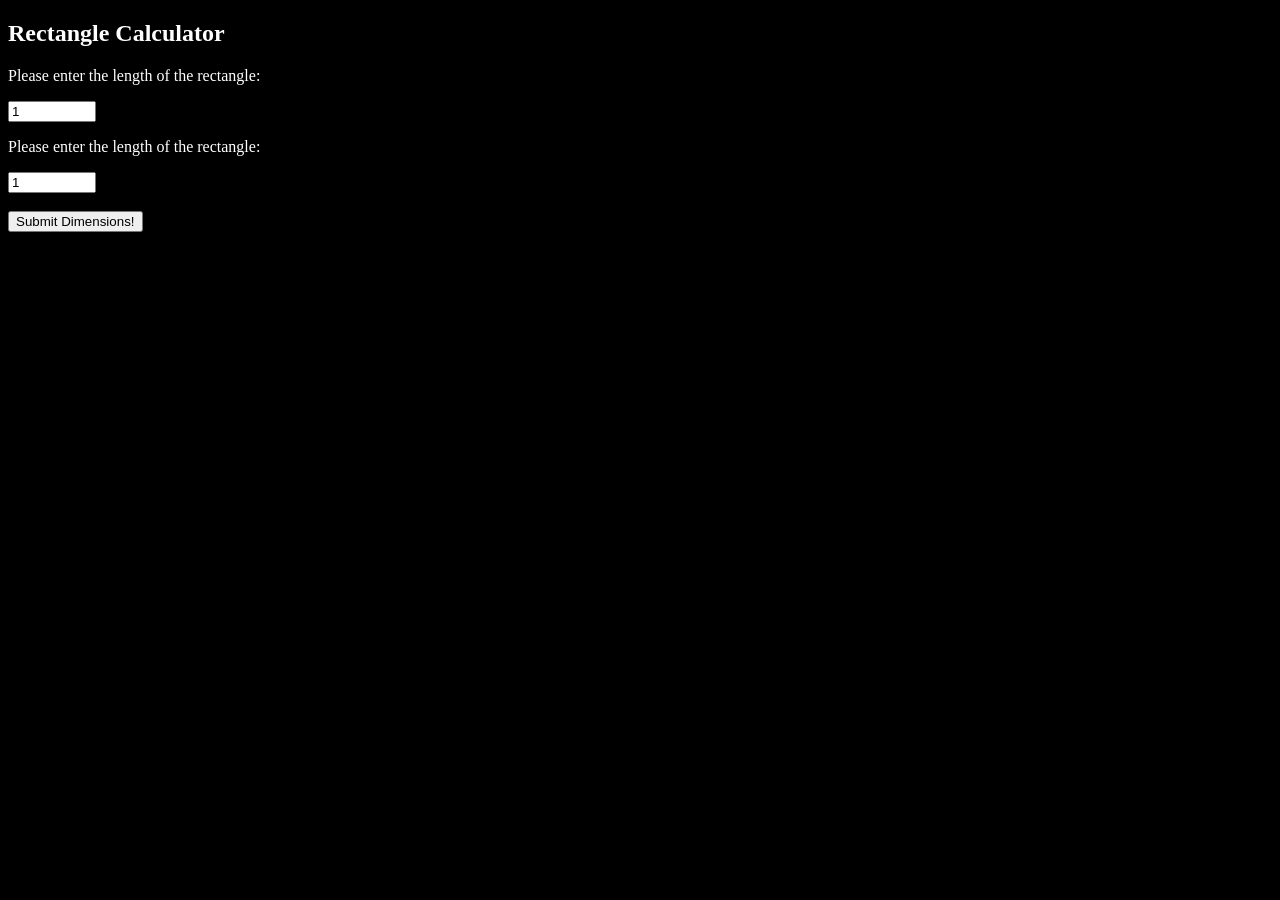
==== web/CalculatorLabOneIndex.html @ 58411438 "" ====
<!DOCTYPE html>
<!--
To change this license header, choose License Headers in Project Properties.
To change this template file, choose Tools | Templates
and open the template in the editor.
-->
<html>
    <head>
        <title>Rectangle Calculator</title>
        <meta charset="UTF-8">
        <meta name="viewport" content="width=device-width, initial-scale=1.0">
        <link rel="stylesheet" type="text/css" href="css.css">
    </head>
    <body>
        <div>
            <h2>Rectangle Calculator</h2>
            <p>Please enter the length of the rectangle:</p>
            <form id="RectangleCalculator" name="RectangleCalculator" action="MainController" method="post">
            <input type="number" name="RectangleLength" min="1" max="9000000" value="1" required>
            <p>Please enter the length of the rectangle:</p>
            <input type="number" name="RectangleWidth" min="1" max="9000000" value="1" required>
            <br><br>
            <input type="submit" id="RectangleSubmit" name="RectangleSubmit" value="Submit Dimensions!">
            </form>
            
        </div>
    </body>
</html>
---- web/css.css ----
/*
To change this license header, choose License Headers in Project Properties.
To change this template file, choose Tools | Templates
and open the template in the editor.
*/
/* 
    Created on : Sep 8, 2015, 12:56:55 AM
    Author     : Lucifur
*/

body
{
    color: white;
    background-color: black;
}
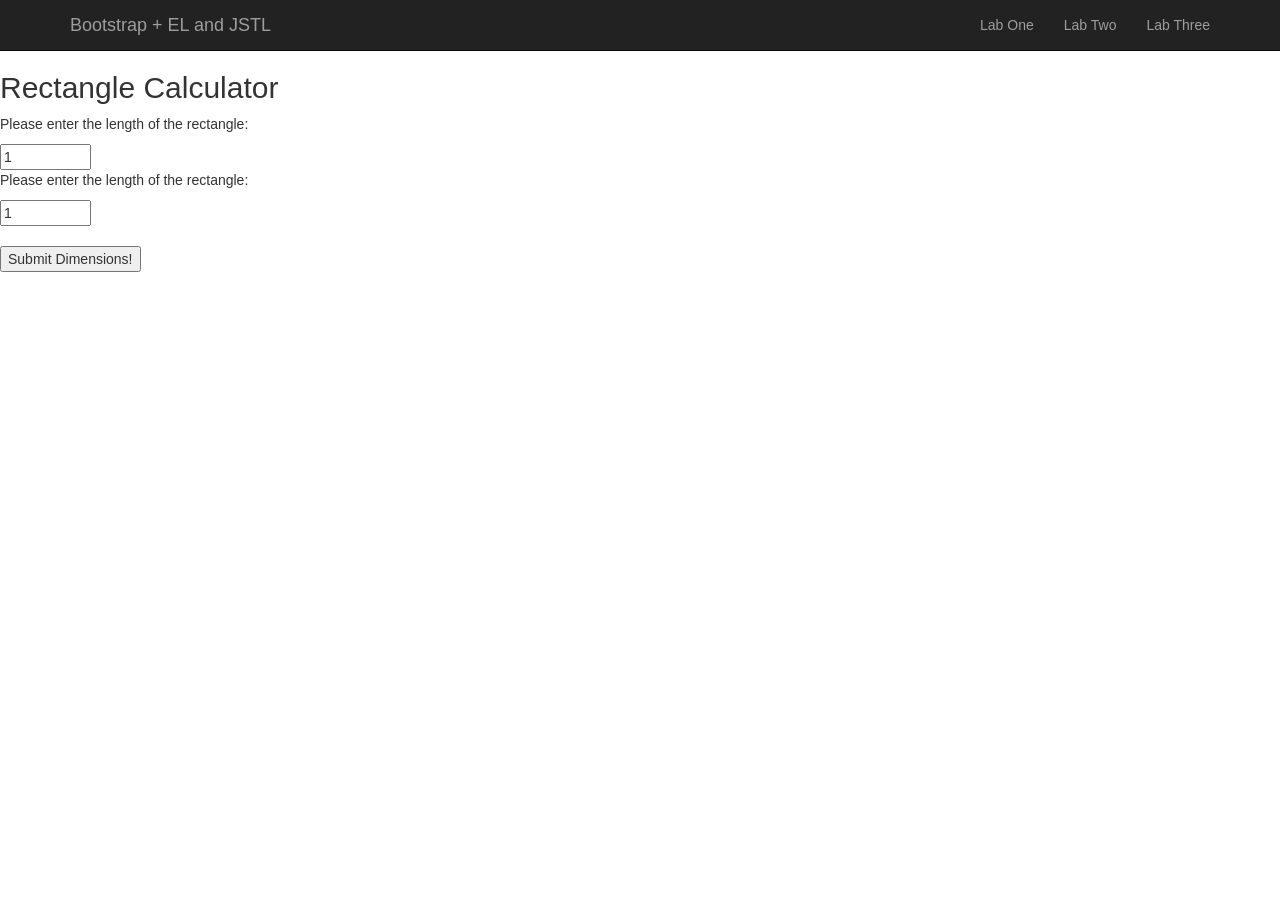
==== commit 0e76e334: "" ====
--- a/web/CalculatorLabOneIndex.html
+++ b/web/CalculatorLabOneIndex.html
@@ -9,9 +9,37 @@
         <title>Rectangle Calculator</title>
         <meta charset="UTF-8">
         <meta name="viewport" content="width=device-width, initial-scale=1.0">
-        <link rel="stylesheet" type="text/css" href="css.css">
+        <link rel="stylesheet" href="https://maxcdn.bootstrapcdn.com/bootstrap/3.3.5/css/bootstrap.min.css">
     </head>
     <body>
+                <div class = "navbar navbar-inverse navbar-static-top">
+            <div class = "container">
+                
+                <a href ="#" class ="navbar-brand">Bootstrap + EL and JSTL</a>
+                
+                <button class = "navbar-toggle"  data-toggle = "collapse" data-target = ".navHeaderCollapse">
+                <span class="icon-bar"></span>
+                <span class="icon-bar"></span>
+                <span class="icon-bar"></span>   
+                </button>
+                
+                <div class = "collapse navbar-collapse navHeaderCollapse">
+                    
+                    <ul class ="nav navbar-nav navbar-right">
+                        <li><a href="CalculatorLabOneIndex.html">Lab One</a></li>
+                        <li><a href="CalculatorLabTwoIndex.jsp">Lab Two</a></li>
+                        <li><a href="CalculatorLabThreeIndex.jsp">Lab Three</a></li>
+                    </ul>
+                    
+                </div>
+                
+            </div>
+        </div>
+        
+        
+        
+        
+        
         <div>
             <h2>Rectangle Calculator</h2>
             <p>Please enter the length of the rectangle:</p>
@@ -24,5 +52,9 @@
             </form>
             
         </div>
+        
+        
+        <script src="http://code.jquery.com/jquery-1.11.2.min.js"></script>
+        <script src="https://maxcdn.bootstrapcdn.com/bootstrap/3.3.5/js/bootstrap.min.js"></script>
     </body>
 </html>
